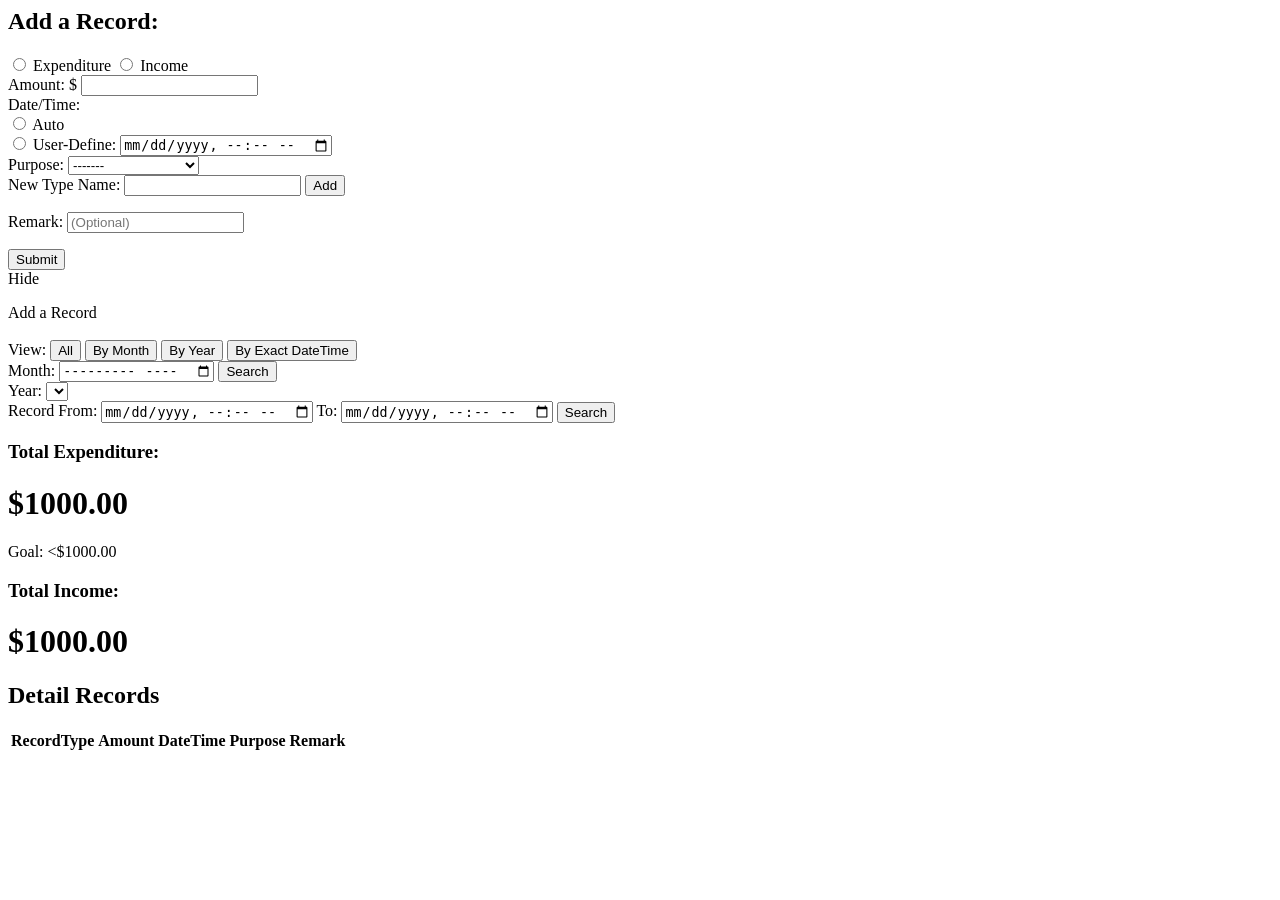
==== src/main/resources/templates/index.html @ c04806d9 "able to fetch record by month and exact date" ====
<html xmlns:th="http://www.thymeleaf.org">
    <head>
        <meta charset="UTF-8">
        <link rel="stylesheet" href="index.css">
        <script src="https://ajax.googleapis.com/ajax/libs/jquery/3.7.1/jquery.min.js"></script>
        <script src="index.js"></script>
        <link href='https://fonts.googleapis.com/css?family=Tilt Neon' rel='stylesheet'>
        <link href='https://fonts.googleapis.com/css?family=Nunito' rel='stylesheet'>
    </head>
    <body>
        <div id="recordAdder">
            <form id="recordAdderForm">
                <h2> Add a Record: </h2>

                <input class="recordAdderInput" type="radio" id="newRecord_expenditure" name="recordType" value="expenditure">
                <label for="newRecord_expenditure">Expenditure</label>
                <input class="recordAdderInput" type="radio" id="newRecord_income" name="recordType" value="income">
                <label for="newRecord_income">Income</label>
                <br>

                <label>Amount: $</label>
                <input class="recordAdderInput" type="text" id="moneySpent" name="amount">
                <br>

                <label>Date/Time: </label>
                <div>
                    <input class="recordAdderInput" type="radio" id="dateTime_Auto" name="dateTimeRadio" value="autoTime">
                    <label for="dateTime_Auto">Auto</label>
                    <br>
                    <input class="recordAdderInput" type="radio" id="dateTime_UserDefine" name="dateTimeRadio" value="userDefineTime">
                    <label for="dateTime_UserDefine">User-Define: </label>
                    <input class="recordAdderInput" type="datetime-local" id="dateTime_UserDefine_Input" name="dateTimeBox">
                    <br>
                </div>

                <label>Purpose: </label>
                <select class="recordAdderInput" id="purpose" name="purpose">
                    <option value="undefined">-------</option>
                    <option id="addNewTypeOption" onclick="showAddNewType()">Add a New Type...</option>
                </select>
                <div id="addNewTypeDiv">
                    <label>New Type Name: </label>
                    <input class="recordAdderInput" type="text" id="newTypeName">
                    <button class="recordAdderInput" type="button" onclick="addNewType()">Add</button>
                </div>
                <p id="addNewTypeMsg"></p>

                <label>Remark: </label>
                <input class="recordAdderInput" type="text" id="remark" placeholder="(Optional)" name="remark">
                <br>

                <p id="submitRecordMsg"></p>
                <button class="recordAdderInput" id="submitRecordButton" type="button" onclick="submitRecord()">Submit</button>

                <div id="hideRecordAdder" onclick="hideRecordAdder()">
                    <label id="hideRecordAdderText">Hide</label>
                </div>
            </form>
        </div>
        <div id="showRecordAdder" onclick="showRecordAdder()">
            <label id="showRecordAdderText">Add a Record</label>
            <br><br>
        </div>


        <div id="incomeExpenditureSummary">
            <div id="chooseRecordDate">
                <div>
                    <label>View: </label>
                    <button type="button" onclick="getAllRecord()">All</button>
                    <button type="button" onclick="showMonthInput()">By Month</button>
                    <button type="button" onclick="showYearInput()">By Year</button>
                    <button type="button" onclick="showExactDateInput()">By Exact DateTime</button>
                </div>

                <div id="chooseMonthDiv">
                    <label>Month: </label>
                    <input type="month" id="monthInput">
                    <button type="button" onclick="getRecordByMonth()">Search</button>
                </div>

                <div id="chooseYearDiv">
                    <label>Year: </label>
                    <select id="yearInput"></select>
                </div>

                <div id="chooseExactDateDiv">
                    <label>Record From: </label>
                    <input class="recordDateSelector" id="readRecordFrom" type="datetime-local">
                    <label>To: </label>
                    <input class="recordDateSelector" id="readRecordTo" type="datetime-local">
                    <button type="button" onclick="getRecordByExactDate($('#readRecordFrom').val(), $('#readRecordTo').val())">Search</button>
                </div>
            </div>

            <div id="totalIncomeExpenditure">
                <div id="totalExpenditureBox">
                    <h3>Total Expenditure: </h3>
                    <h1 id="totalExpenditure">$1000.00</h1>
                    <p>Goal: <$1000.00</p>
                </div>
                <div id="totalIncomeBox">
                    <h3>Total Income: </h3>
                    <h1 id="totalIncome">$1000.00</h1>
                </div>
            </div>

            <div id="expenditurePieChart"></div>

            <div id="detailRecords">
                <h2>Detail Records</h2>
                <table id="recordTable">
                    <thead>
                        <tr id="fieldTitle">
                                <th>RecordType</th>
                                <th>Amount</th>
                                <th>DateTime</th>
                                <th>Purpose</th>
                                <th>Remark</th>
                        </tr>
                    </thead>
                    <tbody id="recordTableBody"></tbody>
                </table>
            </div>
        </div>


        <div>
            <div id="weeklyExpenditure"></div>
        </div>
    </body>
</html>
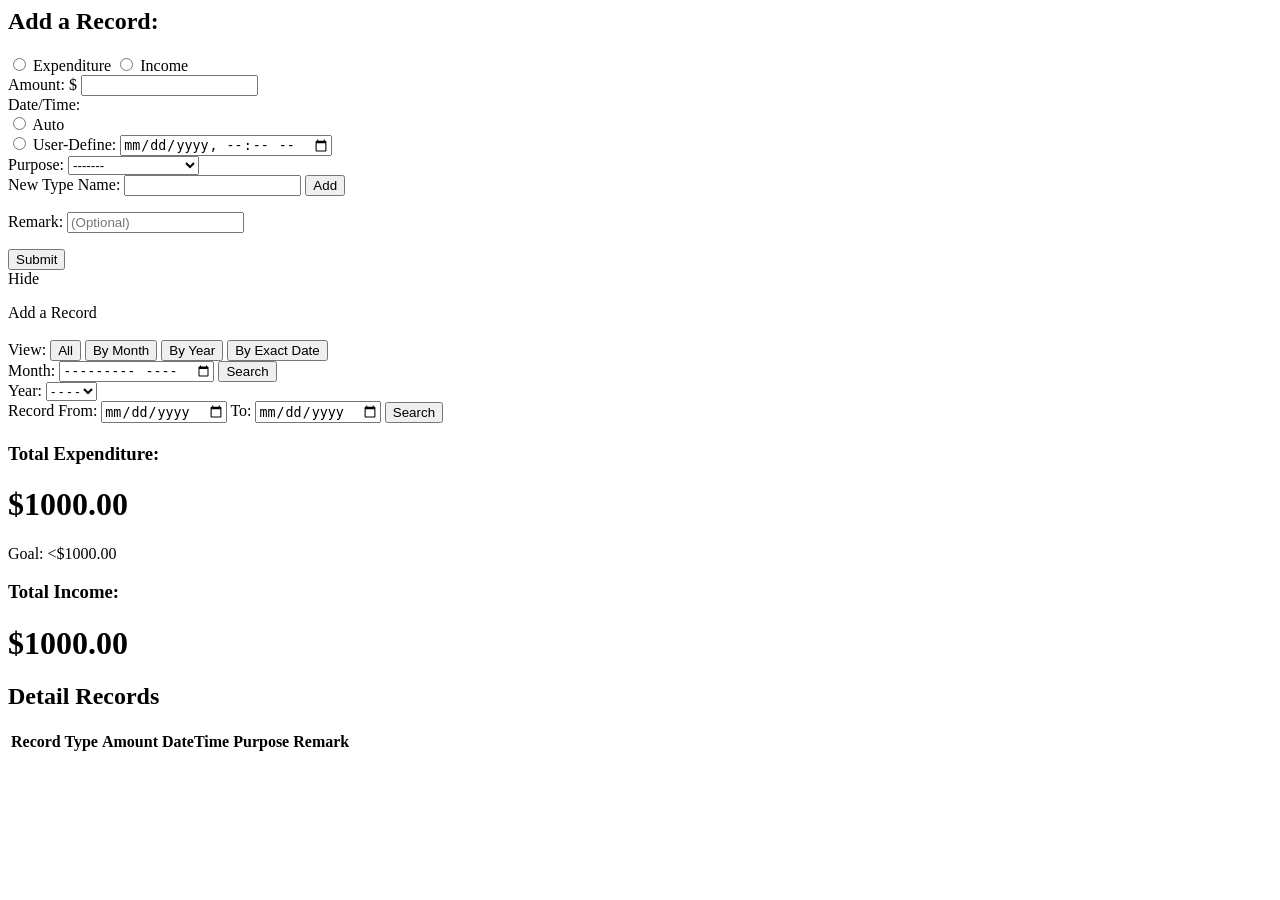
==== commit da9d5562: "just push to continue on laptop. current function not finished" ====
--- a/src/main/resources/templates/index.html
+++ b/src/main/resources/templates/index.html
@@ -34,9 +34,9 @@
                 </div>
 
                 <label>Purpose: </label>
-                <select class="recordAdderInput" id="purpose" name="purpose">
+                <select class="recordAdderInput" id="purpose" name="purpose" onchange="checkIfNewPurpose(this.value)">
                     <option value="undefined">-------</option>
-                    <option id="addNewTypeOption" onclick="showAddNewType()">Add a New Type...</option>
+                    <option id="addNewTypeOption" value="newType" onclick="showAddNewType()">Add a New Type...</option>
                 </select>
                 <div id="addNewTypeDiv">
                     <label>New Type Name: </label>
@@ -67,10 +67,10 @@
             <div id="chooseRecordDate">
                 <div>
                     <label>View: </label>
-                    <button type="button" onclick="getAllRecord()">All</button>
-                    <button type="button" onclick="showMonthInput()">By Month</button>
-                    <button type="button" onclick="showYearInput()">By Year</button>
-                    <button type="button" onclick="showExactDateInput()">By Exact DateTime</button>
+                    <button type="button" onclick="showRecordSelect($('#allRecordMsg')); getAllRecord()">All</button>
+                    <button type="button" onclick="showRecordSelect($('#chooseMonthDiv'))">By Month</button>
+                    <button type="button" onclick="showRecordSelect($('#chooseYearDiv')); fillYearSelect()">By Year</button>
+                    <button type="button" onclick="showRecordSelect($('#chooseExactDateDiv'))">By Exact Date</button>
                 </div>
 
                 <div id="chooseMonthDiv">
@@ -81,17 +81,21 @@
 
                 <div id="chooseYearDiv">
                     <label>Year: </label>
-                    <select id="yearInput"></select>
+                    <select id="yearInput">
+                        <option value="">- - - -</option>
+                    </select>
                 </div>
 
                 <div id="chooseExactDateDiv">
                     <label>Record From: </label>
-                    <input class="recordDateSelector" id="readRecordFrom" type="datetime-local">
+                    <input class="recordDateSelector" id="readRecordFrom" type="date">
                     <label>To: </label>
-                    <input class="recordDateSelector" id="readRecordTo" type="datetime-local">
+                    <input class="recordDateSelector" id="readRecordTo" type="date">
                     <button type="button" onclick="getRecordByExactDate($('#readRecordFrom').val(), $('#readRecordTo').val())">Search</button>
                 </div>
             </div>
+
+            <h2 id="whichRecordMsg"></h2>
 
             <div id="totalIncomeExpenditure">
                 <div id="totalExpenditureBox">
@@ -112,7 +116,7 @@
                 <table id="recordTable">
                     <thead>
                         <tr id="fieldTitle">
-                                <th>RecordType</th>
+                                <th>Record Type</th>
                                 <th>Amount</th>
                                 <th>DateTime</th>
                                 <th>Purpose</th>
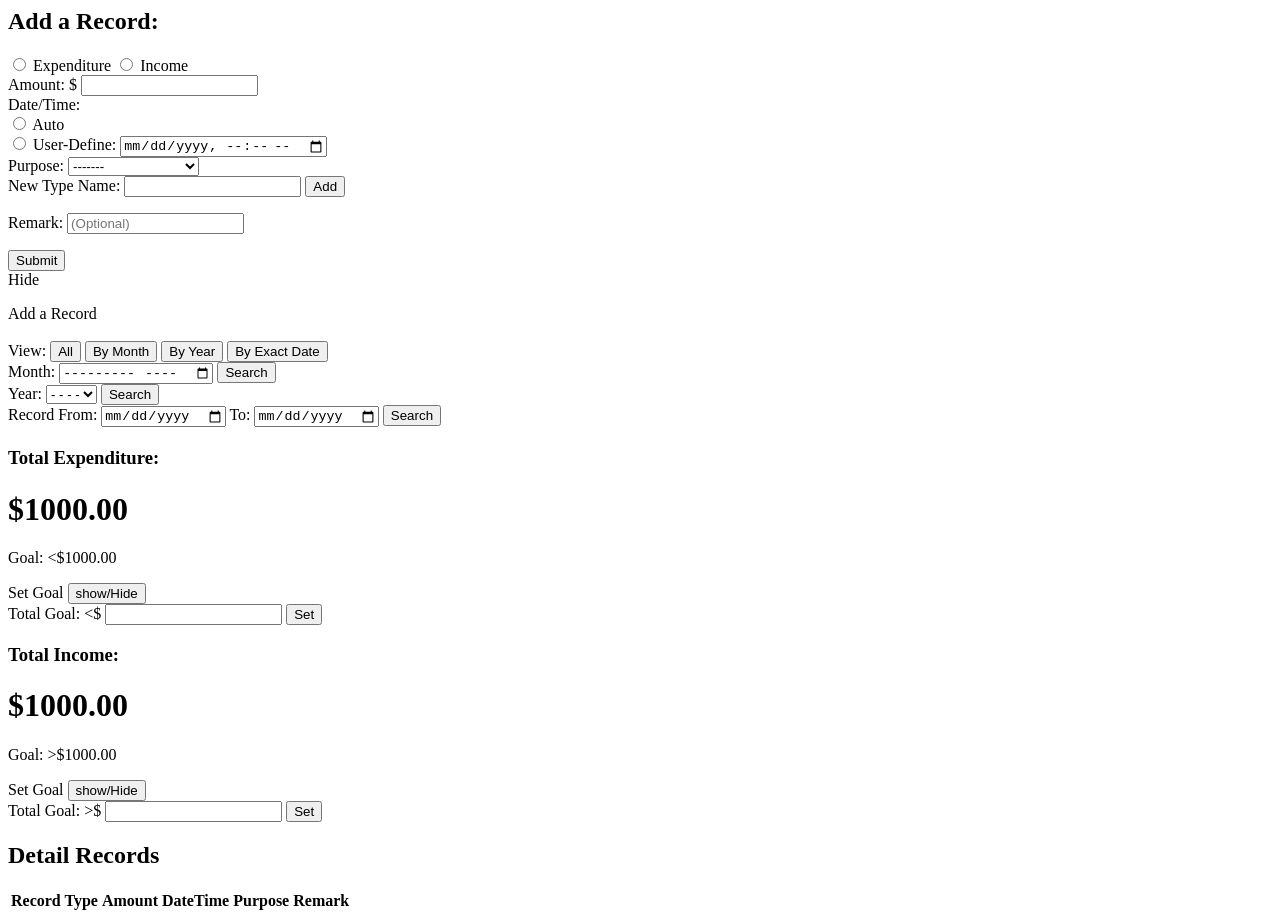
==== commit 1918cccf: "Able to fetch record by year. Able to view total expenditure and income. Able to set goals (goals no" ====
--- a/src/main/resources/templates/index.html
+++ b/src/main/resources/templates/index.html
@@ -67,10 +67,10 @@
             <div id="chooseRecordDate">
                 <div>
                     <label>View: </label>
-                    <button type="button" onclick="showRecordSelect($('#allRecordMsg')); getAllRecord()">All</button>
-                    <button type="button" onclick="showRecordSelect($('#chooseMonthDiv'))">By Month</button>
-                    <button type="button" onclick="showRecordSelect($('#chooseYearDiv')); fillYearSelect()">By Year</button>
-                    <button type="button" onclick="showRecordSelect($('#chooseExactDateDiv'))">By Exact Date</button>
+                    <button type="button" onclick="clickAllRecord()">All</button>
+                    <button type="button" onclick="clickMonthRecord()">By Month</button>
+                    <button type="button" onclick="clickYearRecord()">By Year</button>
+                    <button type="button" onclick="clickExactDateRecord()">By Exact Date</button>
                 </div>
 
                 <div id="chooseMonthDiv">
@@ -84,6 +84,7 @@
                     <select id="yearInput">
                         <option value="">- - - -</option>
                     </select>
+                    <button type="button" onclick="getRecordByYear()">Search</button>
                 </div>
 
                 <div id="chooseExactDateDiv">
@@ -91,7 +92,7 @@
                     <input class="recordDateSelector" id="readRecordFrom" type="date">
                     <label>To: </label>
                     <input class="recordDateSelector" id="readRecordTo" type="date">
-                    <button type="button" onclick="getRecordByExactDate($('#readRecordFrom').val(), $('#readRecordTo').val())">Search</button>
+                    <button type="button" onclick="getRecordByExactDate($('#readRecordFrom').val(), $('#readRecordTo').val()); hideGoalDiv();">Search</button>
                 </div>
             </div>
 
@@ -101,11 +102,33 @@
                 <div id="totalExpenditureBox">
                     <h3>Total Expenditure: </h3>
                     <h1 id="totalExpenditure">$1000.00</h1>
-                    <p>Goal: <$1000.00</p>
+                    <div id="expenditureGoalDiv">
+                        <p id="expenditureGoalText">Goal: &lt;$1000.00</p>
+
+                        <label for="showSetExpenditureGoal">Set Goal</label>
+                        <button type="button" id="showSetExpenditureGoal" onclick="$('#setExpenditureGoalDiv').toggle('fast')">show/Hide</button>
+                        <div id="setExpenditureGoalDiv">
+                            <label id="expenditureGoalLabel" for="expenditureGoal">Total Goal: &lt;$</label>
+                            <input type="text" id="expenditureGoal">
+                            <button type="button" onclick="setGoal($('#expenditureGoal').val(), $('#expenditureGoalText'), '&lt;')">Set</button>
+                        </div>
+                    </div>
                 </div>
+
                 <div id="totalIncomeBox">
                     <h3>Total Income: </h3>
                     <h1 id="totalIncome">$1000.00</h1>
+                    <div id="incomeGoalDiv">
+                        <p id="incomeGoalText">Goal: &gt;$1000.00</p>
+
+                        <label for="showSetIncomeGoal">Set Goal</label>
+                        <button type="button" id="showSetIncomeGoal" onclick="$('#setIncomeGoalDiv').toggle('fast')">show/Hide</button>
+                        <div id="setIncomeGoalDiv">
+                            <label id="incomeGoalLabel" for="incomeGoal">Total Goal: &gt;$</label>
+                            <input type="text" id="incomeGoal">
+                            <button type="button" onclick="setGoal($('#incomeGoal').val(), $('#incomeGoalText'), '&gt;')">Set</button>
+                        </div>
+                    </div>
                 </div>
             </div>
 
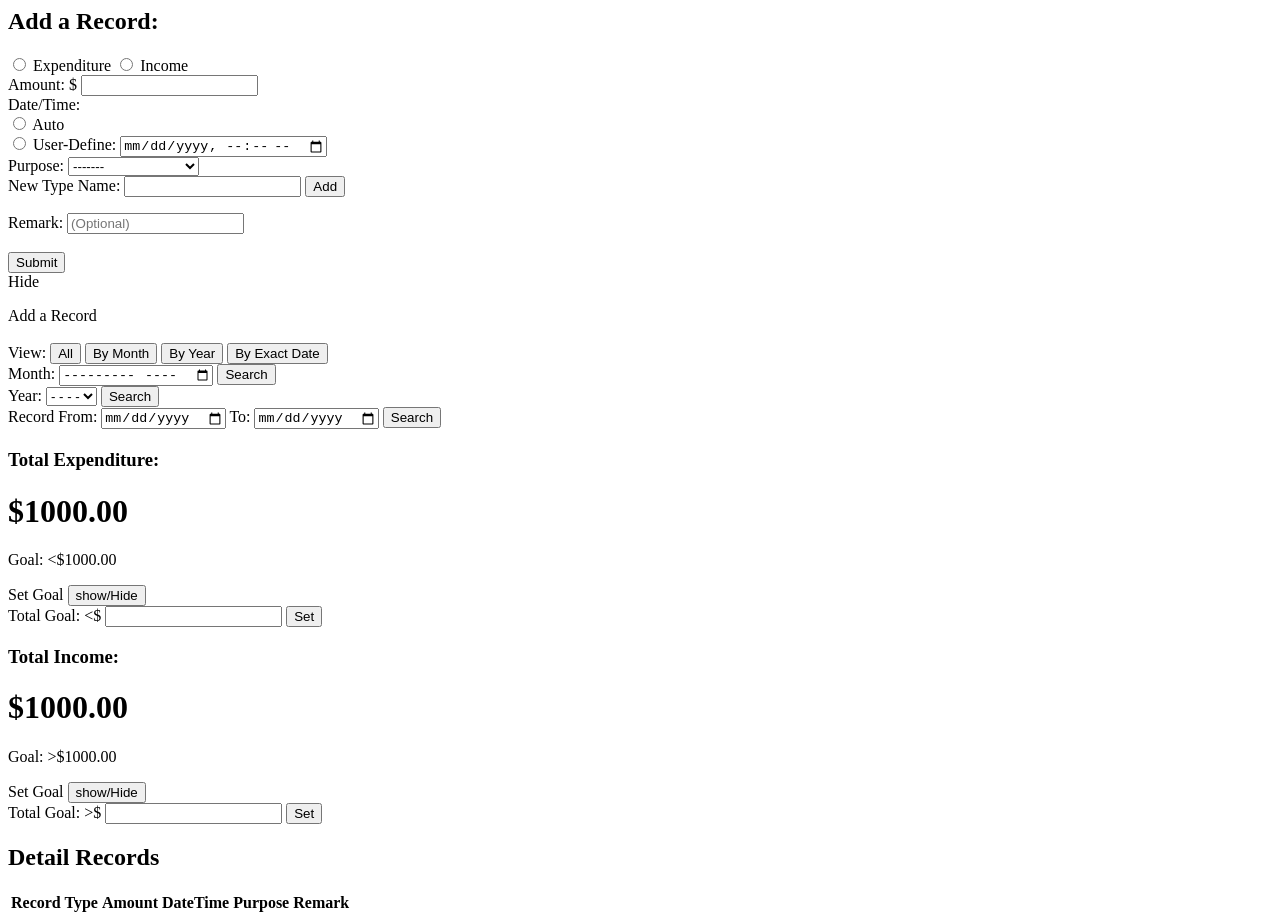
==== commit c49c3f88: "Added a very rough user system using spring security. Not linked to record system. Can only login. c" ====
--- a/src/main/resources/templates/index.html
+++ b/src/main/resources/templates/index.html
@@ -49,7 +49,7 @@
                 <input class="recordAdderInput" type="text" id="remark" placeholder="(Optional)" name="remark">
                 <br>
 
-                <p id="submitRecordMsg"></p>
+                <label id="submitRecordMsg"></label><br>
                 <button class="recordAdderInput" id="submitRecordButton" type="button" onclick="submitRecord()">Submit</button>
 
                 <div id="hideRecordAdder" onclick="hideRecordAdder()">
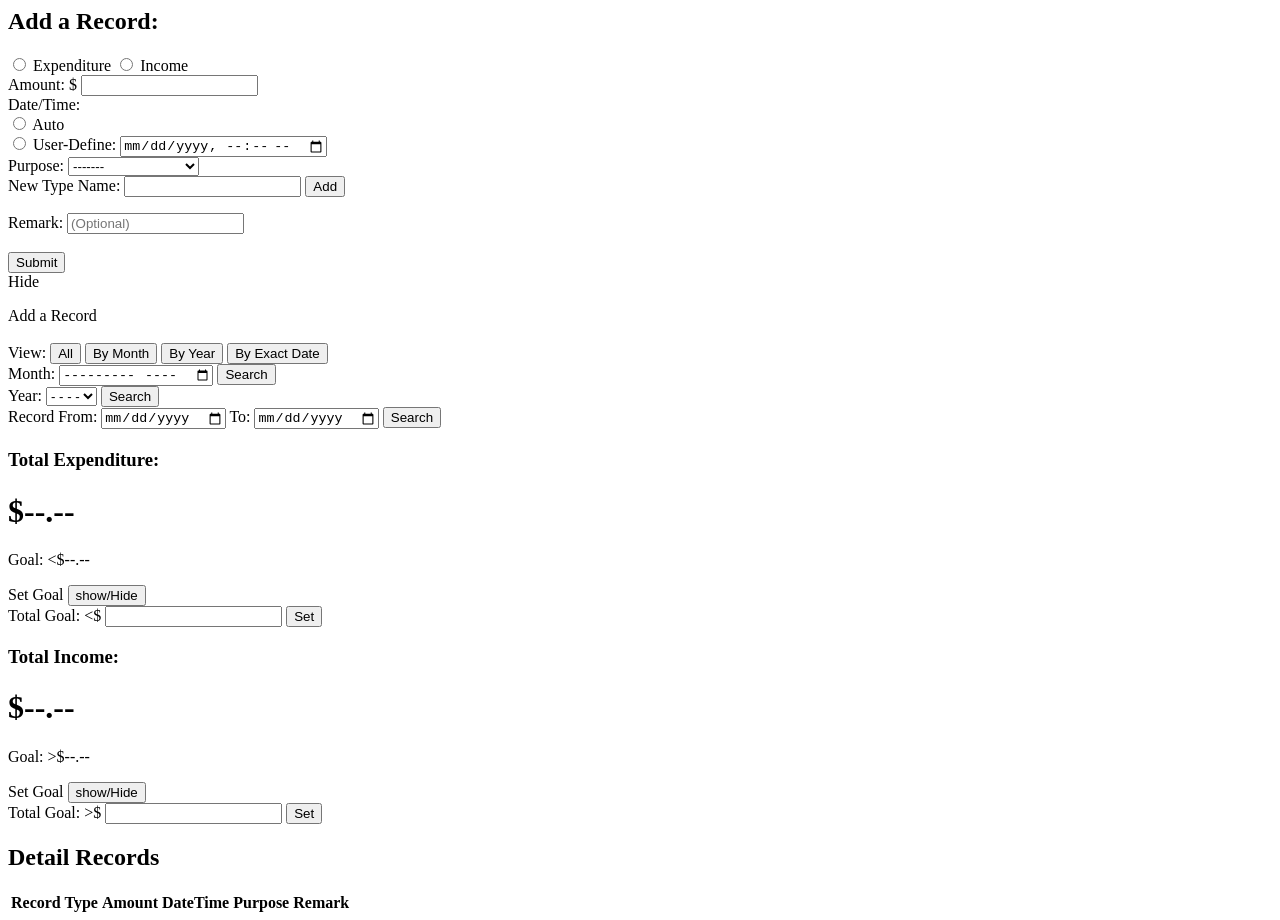
==== commit f5896aaa: "Able to add and fetch record according to current user" ====
--- a/src/main/resources/templates/index.html
+++ b/src/main/resources/templates/index.html
@@ -101,9 +101,9 @@
             <div id="totalIncomeExpenditure">
                 <div id="totalExpenditureBox">
                     <h3>Total Expenditure: </h3>
-                    <h1 id="totalExpenditure">$1000.00</h1>
+                    <h1 id="totalExpenditure">$--.--</h1>
                     <div id="expenditureGoalDiv">
-                        <p id="expenditureGoalText">Goal: &lt;$1000.00</p>
+                        <p id="expenditureGoalText">Goal: &lt;$--.--</p>
 
                         <label for="showSetExpenditureGoal">Set Goal</label>
                         <button type="button" id="showSetExpenditureGoal" onclick="$('#setExpenditureGoalDiv').toggle('fast')">show/Hide</button>
@@ -117,9 +117,9 @@
 
                 <div id="totalIncomeBox">
                     <h3>Total Income: </h3>
-                    <h1 id="totalIncome">$1000.00</h1>
+                    <h1 id="totalIncome">$--.--</h1>
                     <div id="incomeGoalDiv">
-                        <p id="incomeGoalText">Goal: &gt;$1000.00</p>
+                        <p id="incomeGoalText">Goal: &gt;$--.--</p>
 
                         <label for="showSetIncomeGoal">Set Goal</label>
                         <button type="button" id="showSetIncomeGoal" onclick="$('#setIncomeGoalDiv').toggle('fast')">show/Hide</button>
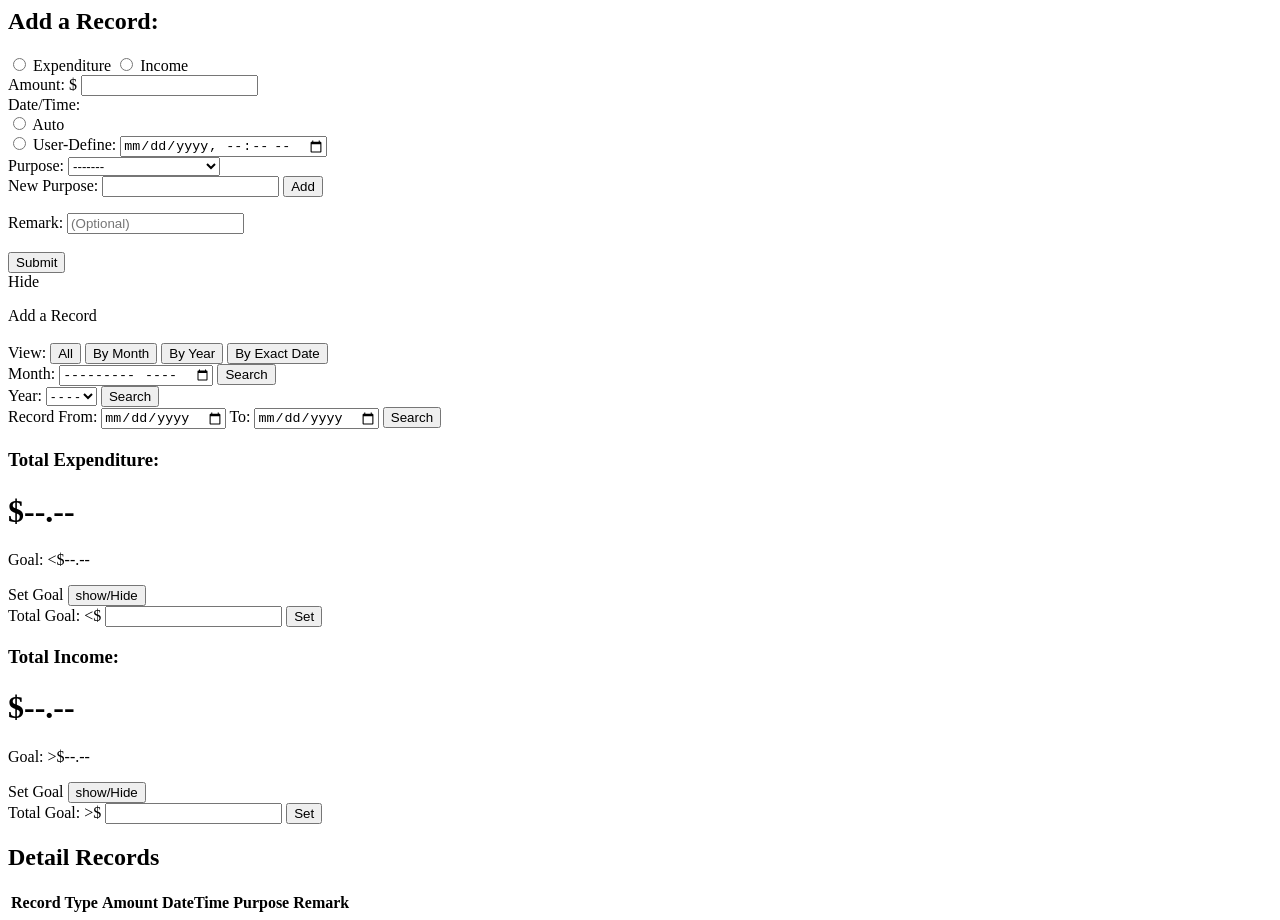
==== commit 93997ac2: "jump to index after sign up/ show error message and retrieve user input after invalid user input in " ====
--- a/src/main/resources/templates/index.html
+++ b/src/main/resources/templates/index.html
@@ -1,9 +1,9 @@
 <html xmlns:th="http://www.thymeleaf.org">
     <head>
         <meta charset="UTF-8">
-        <link rel="stylesheet" href="index.css">
+        <link rel="stylesheet" href="index/index.css">
         <script src="https://ajax.googleapis.com/ajax/libs/jquery/3.7.1/jquery.min.js"></script>
-        <script src="index.js"></script>
+        <script src="index/index.js"></script>
         <link href='https://fonts.googleapis.com/css?family=Tilt Neon' rel='stylesheet'>
         <link href='https://fonts.googleapis.com/css?family=Nunito' rel='stylesheet'>
     </head>
@@ -36,14 +36,14 @@
                 <label>Purpose: </label>
                 <select class="recordAdderInput" id="purpose" name="purpose" onchange="checkIfNewPurpose(this.value)">
                     <option value="undefined">-------</option>
-                    <option id="addNewTypeOption" value="newType" onclick="showAddNewType()">Add a New Type...</option>
+                    <option id="addNewPurposeOption" value="newPurpose">Add a New Purpose...</option>
                 </select>
-                <div id="addNewTypeDiv">
-                    <label>New Type Name: </label>
-                    <input class="recordAdderInput" type="text" id="newTypeName">
-                    <button class="recordAdderInput" type="button" onclick="addNewType()">Add</button>
+                <div id="addNewPurposeDiv">
+                    <label>New Purpose: </label>
+                    <input class="recordAdderInput" type="text" id="newPurposeName">
+                    <button class="recordAdderInput" type="button" onclick="addNewPurpose()">Add</button>
                 </div>
-                <p id="addNewTypeMsg"></p>
+                <p id="addNewPurposeMsg"></p>
 
                 <label>Remark: </label>
                 <input class="recordAdderInput" type="text" id="remark" placeholder="(Optional)" name="remark">
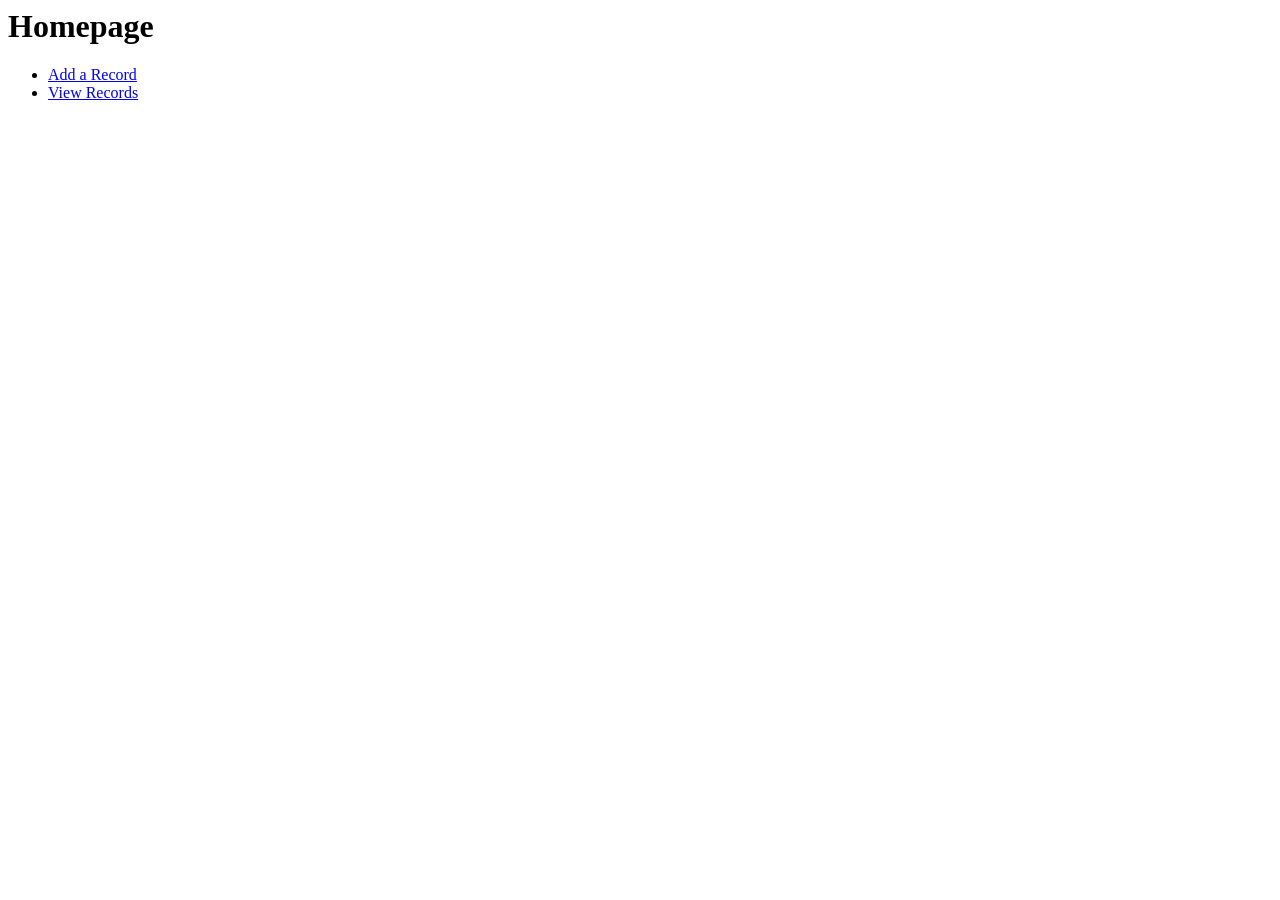
==== commit 17937449: "separate index into 2 pages (addRecord & recordSummary), new temp index / html validation for sign u" ====
--- a/src/main/resources/templates/index.html
+++ b/src/main/resources/templates/index.html
@@ -1,159 +1,9 @@
-<html xmlns:th="http://www.thymeleaf.org">
-    <head>
-        <meta charset="UTF-8">
-        <link rel="stylesheet" href="index/index.css">
-        <script src="https://ajax.googleapis.com/ajax/libs/jquery/3.7.1/jquery.min.js"></script>
-        <script src="index/index.js"></script>
-        <link href='https://fonts.googleapis.com/css?family=Tilt Neon' rel='stylesheet'>
-        <link href='https://fonts.googleapis.com/css?family=Nunito' rel='stylesheet'>
-    </head>
+<html>
     <body>
-        <div id="recordAdder">
-            <form id="recordAdderForm">
-                <h2> Add a Record: </h2>
-
-                <input class="recordAdderInput" type="radio" id="newRecord_expenditure" name="recordType" value="expenditure">
-                <label for="newRecord_expenditure">Expenditure</label>
-                <input class="recordAdderInput" type="radio" id="newRecord_income" name="recordType" value="income">
-                <label for="newRecord_income">Income</label>
-                <br>
-
-                <label>Amount: $</label>
-                <input class="recordAdderInput" type="text" id="moneySpent" name="amount">
-                <br>
-
-                <label>Date/Time: </label>
-                <div>
-                    <input class="recordAdderInput" type="radio" id="dateTime_Auto" name="dateTimeRadio" value="autoTime">
-                    <label for="dateTime_Auto">Auto</label>
-                    <br>
-                    <input class="recordAdderInput" type="radio" id="dateTime_UserDefine" name="dateTimeRadio" value="userDefineTime">
-                    <label for="dateTime_UserDefine">User-Define: </label>
-                    <input class="recordAdderInput" type="datetime-local" id="dateTime_UserDefine_Input" name="dateTimeBox">
-                    <br>
-                </div>
-
-                <label>Purpose: </label>
-                <select class="recordAdderInput" id="purpose" name="purpose" onchange="checkIfNewPurpose(this.value)">
-                    <option value="undefined">-------</option>
-                    <option id="addNewPurposeOption" value="newPurpose">Add a New Purpose...</option>
-                </select>
-                <div id="addNewPurposeDiv">
-                    <label>New Purpose: </label>
-                    <input class="recordAdderInput" type="text" id="newPurposeName">
-                    <button class="recordAdderInput" type="button" onclick="addNewPurpose()">Add</button>
-                </div>
-                <p id="addNewPurposeMsg"></p>
-
-                <label>Remark: </label>
-                <input class="recordAdderInput" type="text" id="remark" placeholder="(Optional)" name="remark">
-                <br>
-
-                <label id="submitRecordMsg"></label><br>
-                <button class="recordAdderInput" id="submitRecordButton" type="button" onclick="submitRecord()">Submit</button>
-
-                <div id="hideRecordAdder" onclick="hideRecordAdder()">
-                    <label id="hideRecordAdderText">Hide</label>
-                </div>
-            </form>
-        </div>
-        <div id="showRecordAdder" onclick="showRecordAdder()">
-            <label id="showRecordAdderText">Add a Record</label>
-            <br><br>
-        </div>
-
-
-        <div id="incomeExpenditureSummary">
-            <div id="chooseRecordDate">
-                <div>
-                    <label>View: </label>
-                    <button type="button" onclick="clickAllRecord()">All</button>
-                    <button type="button" onclick="clickMonthRecord()">By Month</button>
-                    <button type="button" onclick="clickYearRecord()">By Year</button>
-                    <button type="button" onclick="clickExactDateRecord()">By Exact Date</button>
-                </div>
-
-                <div id="chooseMonthDiv">
-                    <label>Month: </label>
-                    <input type="month" id="monthInput">
-                    <button type="button" onclick="getRecordByMonth()">Search</button>
-                </div>
-
-                <div id="chooseYearDiv">
-                    <label>Year: </label>
-                    <select id="yearInput">
-                        <option value="">- - - -</option>
-                    </select>
-                    <button type="button" onclick="getRecordByYear()">Search</button>
-                </div>
-
-                <div id="chooseExactDateDiv">
-                    <label>Record From: </label>
-                    <input class="recordDateSelector" id="readRecordFrom" type="date">
-                    <label>To: </label>
-                    <input class="recordDateSelector" id="readRecordTo" type="date">
-                    <button type="button" onclick="getRecordByExactDate($('#readRecordFrom').val(), $('#readRecordTo').val()); hideGoalDiv();">Search</button>
-                </div>
-            </div>
-
-            <h2 id="whichRecordMsg"></h2>
-
-            <div id="totalIncomeExpenditure">
-                <div id="totalExpenditureBox">
-                    <h3>Total Expenditure: </h3>
-                    <h1 id="totalExpenditure">$--.--</h1>
-                    <div id="expenditureGoalDiv">
-                        <p id="expenditureGoalText">Goal: &lt;$--.--</p>
-
-                        <label for="showSetExpenditureGoal">Set Goal</label>
-                        <button type="button" id="showSetExpenditureGoal" onclick="$('#setExpenditureGoalDiv').toggle('fast')">show/Hide</button>
-                        <div id="setExpenditureGoalDiv">
-                            <label id="expenditureGoalLabel" for="expenditureGoal">Total Goal: &lt;$</label>
-                            <input type="text" id="expenditureGoal">
-                            <button type="button" onclick="setGoal($('#expenditureGoal').val(), $('#expenditureGoalText'), '&lt;')">Set</button>
-                        </div>
-                    </div>
-                </div>
-
-                <div id="totalIncomeBox">
-                    <h3>Total Income: </h3>
-                    <h1 id="totalIncome">$--.--</h1>
-                    <div id="incomeGoalDiv">
-                        <p id="incomeGoalText">Goal: &gt;$--.--</p>
-
-                        <label for="showSetIncomeGoal">Set Goal</label>
-                        <button type="button" id="showSetIncomeGoal" onclick="$('#setIncomeGoalDiv').toggle('fast')">show/Hide</button>
-                        <div id="setIncomeGoalDiv">
-                            <label id="incomeGoalLabel" for="incomeGoal">Total Goal: &gt;$</label>
-                            <input type="text" id="incomeGoal">
-                            <button type="button" onclick="setGoal($('#incomeGoal').val(), $('#incomeGoalText'), '&gt;')">Set</button>
-                        </div>
-                    </div>
-                </div>
-            </div>
-
-            <div id="expenditurePieChart"></div>
-
-            <div id="detailRecords">
-                <h2>Detail Records</h2>
-                <table id="recordTable">
-                    <thead>
-                        <tr id="fieldTitle">
-                                <th>Record Type</th>
-                                <th>Amount</th>
-                                <th>DateTime</th>
-                                <th>Purpose</th>
-                                <th>Remark</th>
-                        </tr>
-                    </thead>
-                    <tbody id="recordTableBody"></tbody>
-                </table>
-            </div>
-        </div>
-
-
-        <div>
-            <div id="weeklyExpenditure"></div>
-        </div>
+        <h1>Homepage</h1>
+        <ul>
+            <li> <a href="/addRecord">Add a Record</a> </li>
+            <li> <a href="/recordSummary">View Records</a> </li>
+        </ul>
     </body>
 </html>
